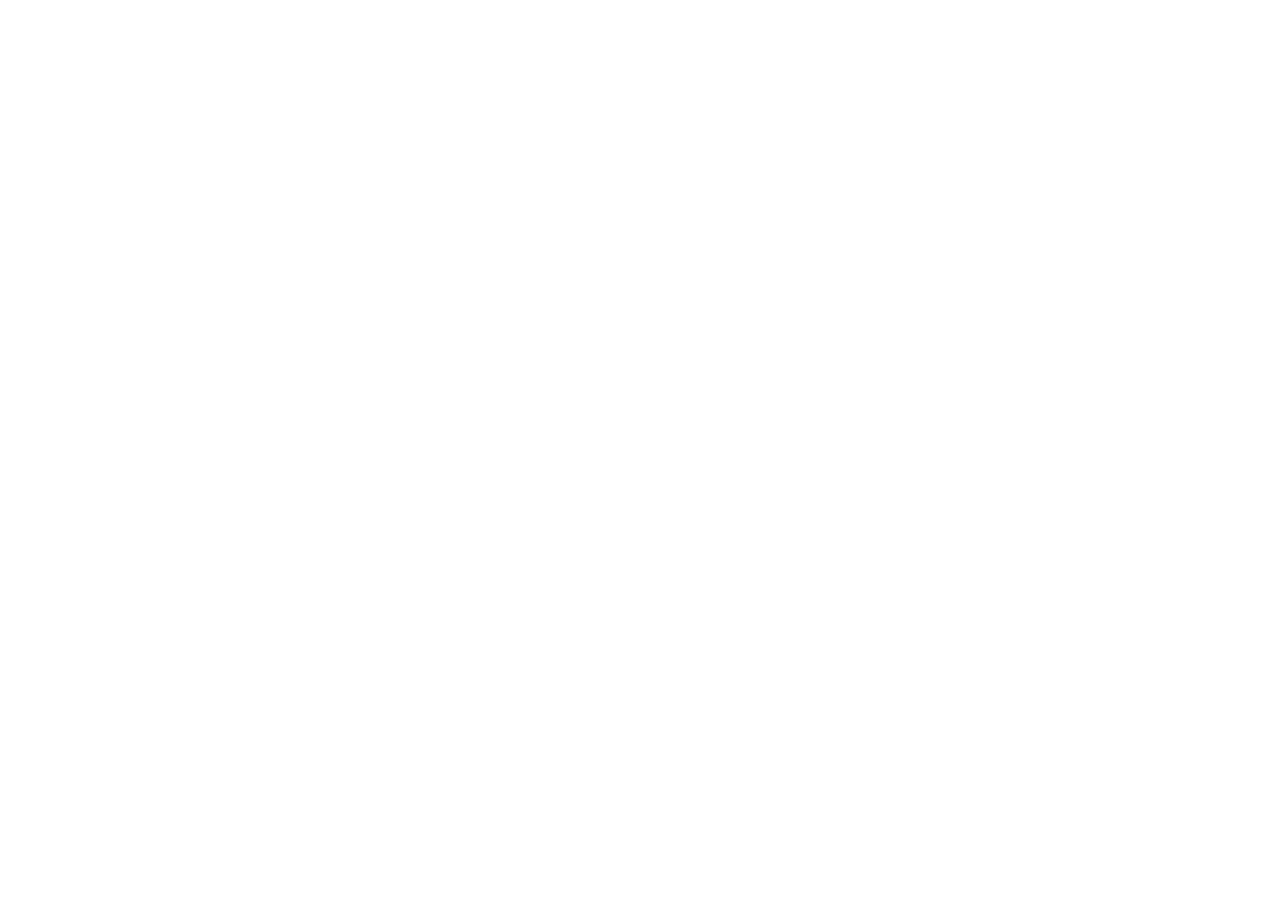
==== index.html @ 8645fa0c "Added html and css files" ====
<!DOCTYPE html>
<html lang="en">
<head>
    <meta charset="UTF-8">
    <meta name="viewport" content="width=device-width, initial-scale=1.0">
    <meta http-equiv="X-UA-Compatible" content="ie=edge">
    <title>A webpage about me</title>
</head>
<body>
    
    
</body>
</html>
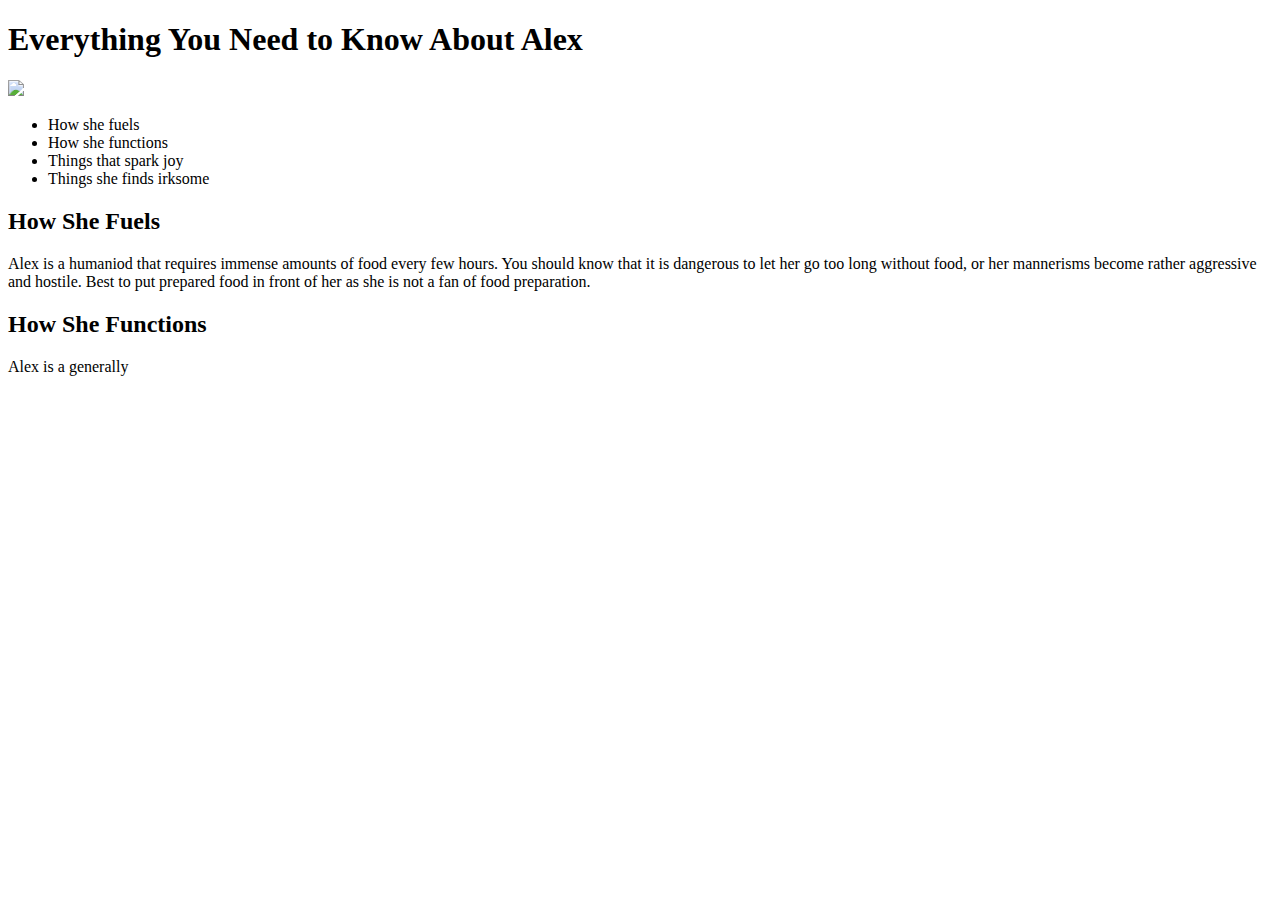
==== commit 0f79d99d: "made a new branch, because I forgot to, and began my HTML" ====
--- a/index.html
+++ b/index.html
@@ -7,7 +7,26 @@
     <title>A webpage about me</title>
 </head>
 <body>
-    
+    <h1>Everything You Need to Know About Alex</h1>
+
+    <img src="https://d2g8igdw686xgo.cloudfront.net/37131652_1550357560852911_r.jpeg">
+
+    <ul>
+        <li>How she fuels</li>
+        <li>How she functions</li>
+        <li>Things that spark joy</li>
+        <li>Things she finds irksome</li>
+    </ul>
+
+    <h2>How She Fuels</h2>
+    <p>Alex is a humaniod that requires immense amounts of food every few hours.
+    You should know that it is dangerous to let her go too long without food, or her
+    mannerisms become rather aggressive and hostile. Best to put prepared food in front of her
+    as she is not a fan of food preparation.
+    </p>
+
+    <h2>How She Functions</h2>
+    <p>Alex is a generally </p>
     
 </body>
 </html>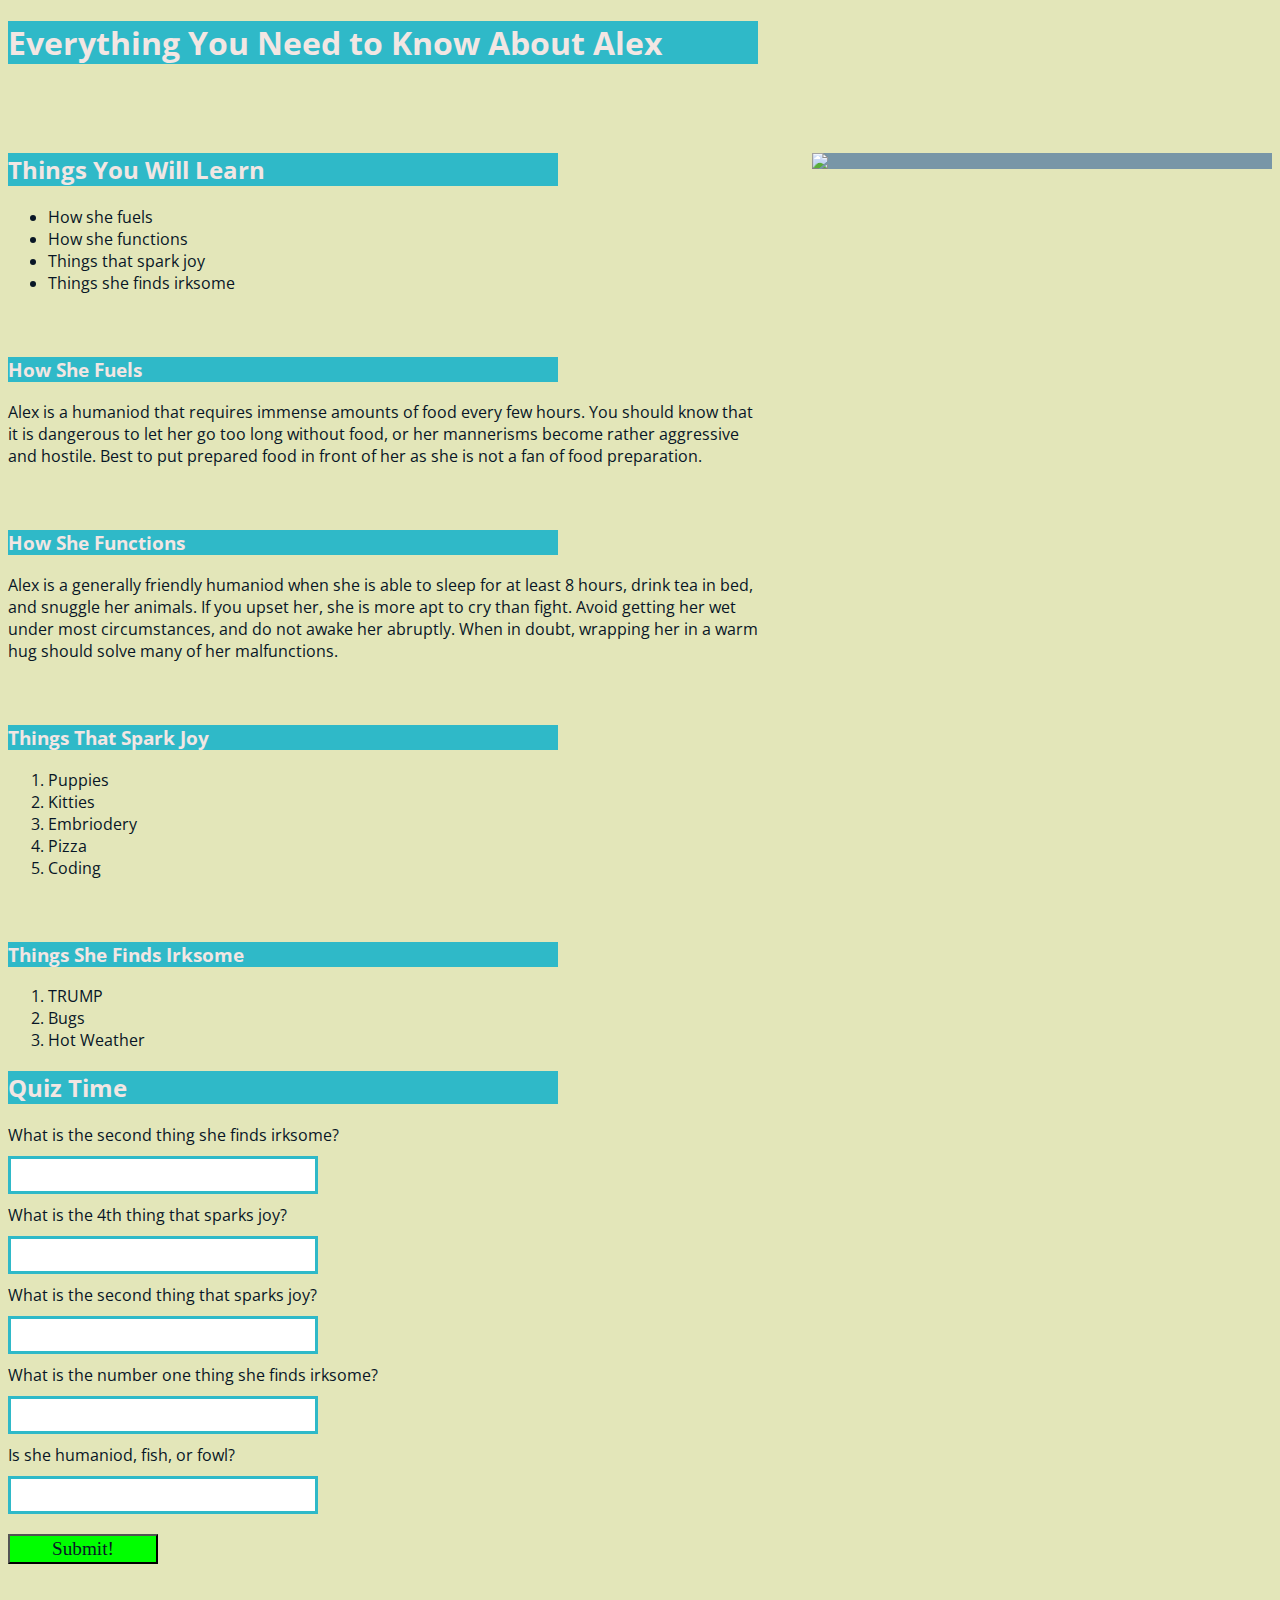
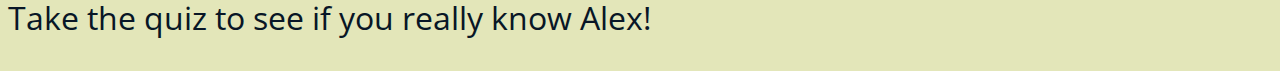
==== commit 0b436a7d: "I reorganized my file structure" ====
--- a/index.html
+++ b/index.html
@@ -1,6 +1,7 @@
 <!DOCTYPE html>
 <html lang="en">
 <head>
+    <link rel="stylesheet" href="./src/styles.css">
     <meta charset="UTF-8">
     <meta name="viewport" content="width=device-width, initial-scale=1.0">
     <meta http-equiv="X-UA-Compatible" content="ie=edge">
@@ -9,24 +10,75 @@
 <body>
     <h1>Everything You Need to Know About Alex</h1>
 
-    <img src="https://d2g8igdw686xgo.cloudfront.net/37131652_1550357560852911_r.jpeg">
+    <img id="image" src="https://d2g8igdw686xgo.cloudfront.net/37131652_1550357560852911_r.jpeg">
 
+    <h2>Things You Will Learn</h2>
     <ul>
         <li>How she fuels</li>
         <li>How she functions</li>
         <li>Things that spark joy</li>
         <li>Things she finds irksome</li>
     </ul>
-
-    <h2>How She Fuels</h2>
+    
+    <h3>How She Fuels</h3>
     <p>Alex is a humaniod that requires immense amounts of food every few hours.
     You should know that it is dangerous to let her go too long without food, or her
     mannerisms become rather aggressive and hostile. Best to put prepared food in front of her
-    as she is not a fan of food preparation.
-    </p>
+    as she is not a fan of food preparation.</p>
 
-    <h2>How She Functions</h2>
-    <p>Alex is a generally </p>
+    <h3>How She Functions</h3>
+    <p>Alex is a generally friendly humaniod when she is able to sleep for at least 8 hours, drink 
+    tea in bed, and snuggle her animals. If you upset her, she is more apt to cry than fight. Avoid getting
+    her wet under most circumstances, and do not awake her abruptly. When in doubt, wrapping her in a 
+    warm hug should solve many of her malfunctions.</p>
+
+    <h3>Things That Spark Joy</h3>
+    <ol>
+        <li>Puppies</li>
+        <li>Kitties</li>
+        <li>Embriodery</li>
+        <li>Pizza</li>
+        <li>Coding</li>
+    </ol>
+
+    <h3>Things She Finds Irksome</h3>
+    <ol>
+        <li>TRUMP</li>
+        <li>Bugs</li>
+        <li>Hot Weather</li>
+    </ol>
+
+    <section>
+            <h2>Quiz Time</h2>
+            <div>
+                <label for="q1">What is the second thing she finds irksome?</label>
+                <input id="q1">
+            </div>
+    
+            <div>
+                <label for="q2">What is the 4th thing that sparks joy?</label>
+                <input id="q2">
+            </div>
+    
+            <div>
+                <label for="q3">What is the second thing that sparks joy?</label>
+                <input id="q3">
+            </div>
+    
+            <div>
+                <label for="q4">What is the number one thing she finds irksome?</label>
+                <input id="q4">
+            </div>
+    
+            <div>
+                <label for="q5">Is she humaniod, fish, or fowl?</label>
+                <input id="q5">
+            </div>
+            <div>
+                <button id="submit-button">Submit!</button>
+            </div>
+            <p id="quiz-result">Take the quiz to see if you really know Alex!</p>
+        </section>
     
 </body>
 </html>--- a/src/styles.css
+++ b/src/styles.css
@@ -0,0 +1,64 @@
+@import url('https://fonts.googleapis.com/css?family=Open+Sans');
+
+body {
+    font-family: Open Sans;
+    background-color: #E3E6B9;
+    color: #081626;
+}
+
+h1 {
+    color: #F2E6E3;
+    background-color: #2FB9C8;
+    width: 750px;
+    margin-bottom: 7%;
+}
+
+h2 {
+    color: #F2E6E3;
+    background-color: #2FB9C8;
+    width: 550px;
+}
+
+h3 {
+    color: #F2E6E3;
+    background-color: #2FB9C8;
+    width: 550px;
+    margin-top: 5%;
+}
+
+p {
+    width: 750px;
+}
+
+#image {
+    width: 460px;
+    height: auto;
+    background-color: #7896A7;
+    float: right;
+}
+
+label, input {
+    display: block;
+    margin-bottom: 10px;
+}
+
+input {
+    border: 3px #2FB9C8 solid;
+    height: 30px;
+    width: 300px;
+}
+
+button {
+    margin-top: 10px;
+    background-color: lime;
+    color: #081626;
+    font-family: Dokdo;
+    font-size: 1.2em;
+    height: 30px;
+    width: 150px;
+}
+
+#quiz-result {
+    font-size: 2em;
+    color: #081626;
+}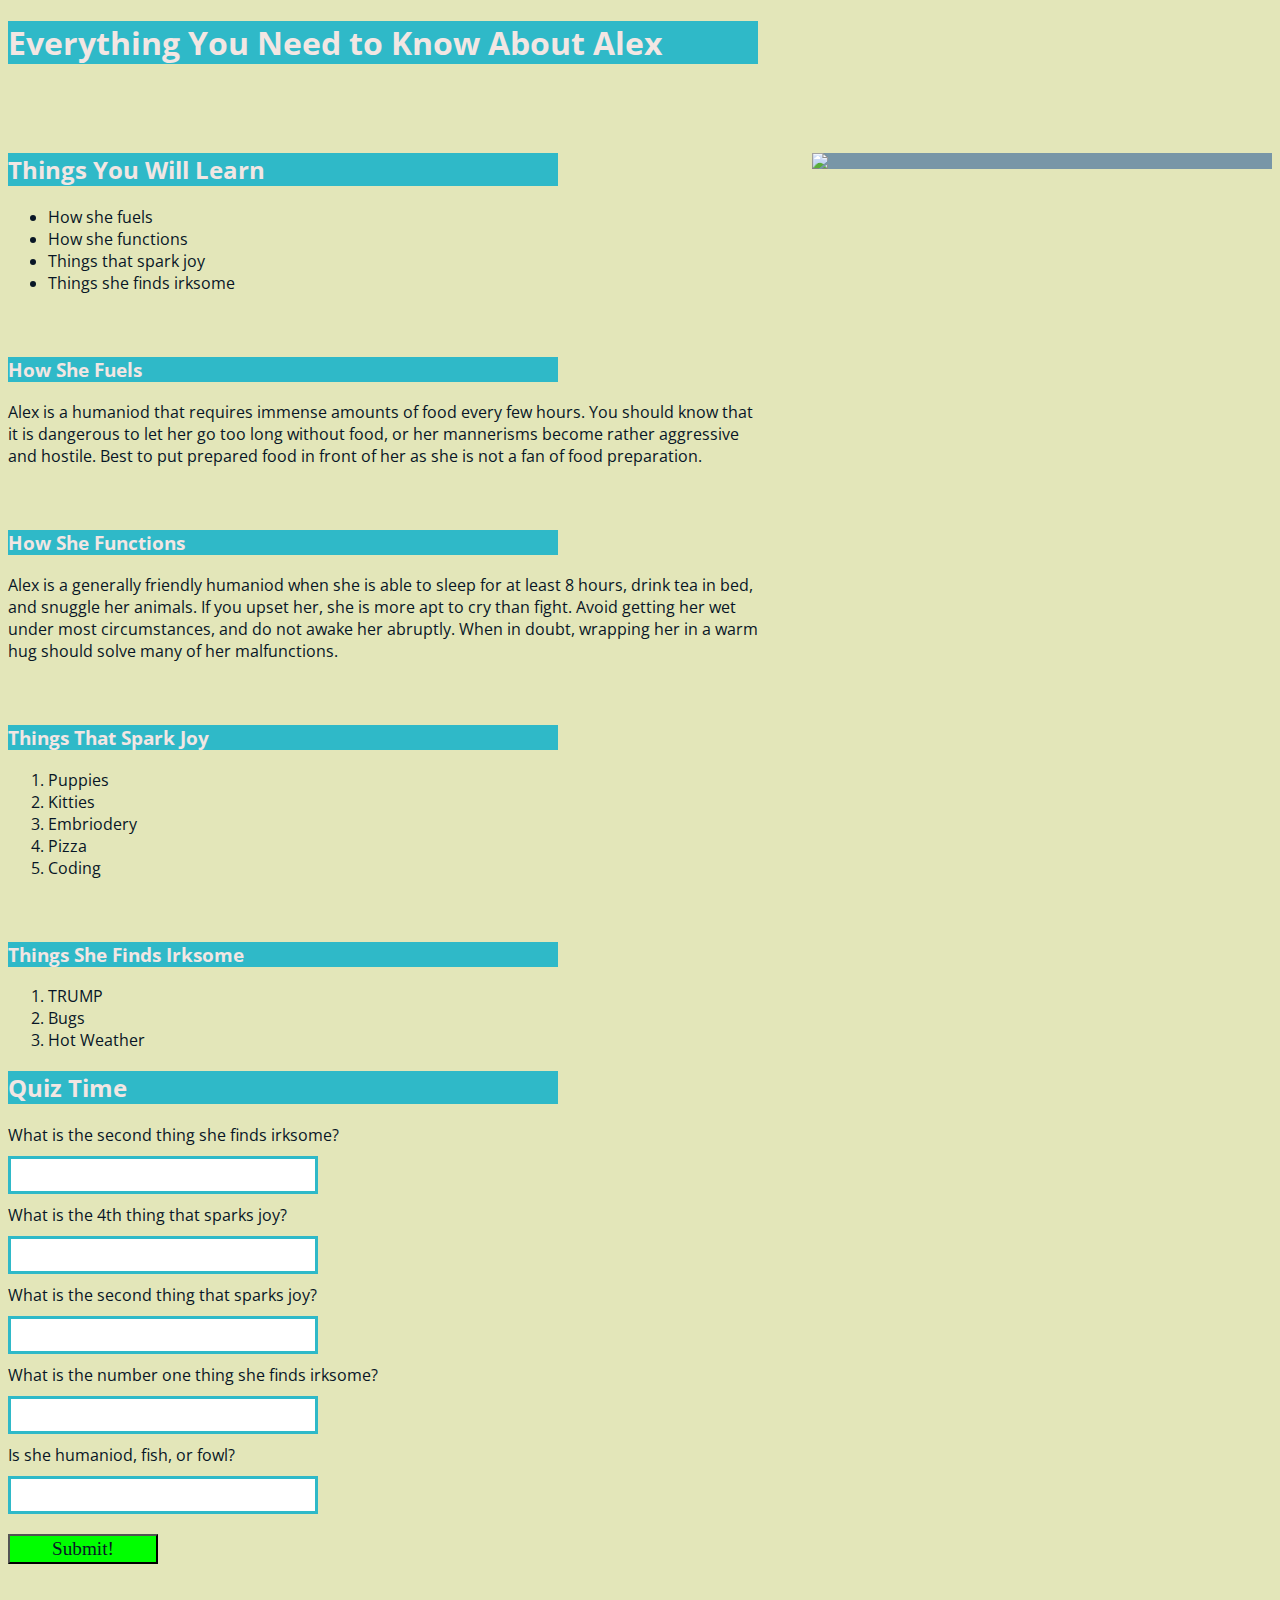
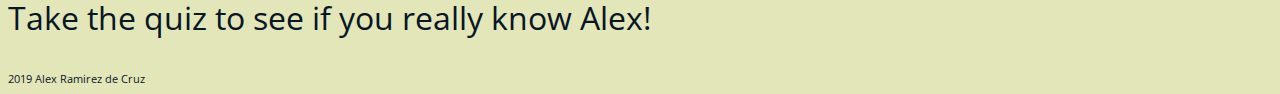
==== commit 652a2497: "I added some header, section, article, and footer tags to clean things up a bit" ====
--- a/index.html
+++ b/index.html
@@ -8,77 +8,90 @@
     <title>A webpage about me</title>
 </head>
 <body>
-    <h1>Everything You Need to Know About Alex</h1>
+    <header>
+        <h1>Everything You Need to Know About Alex</h1>
 
-    <img id="image" src="https://d2g8igdw686xgo.cloudfront.net/37131652_1550357560852911_r.jpeg">
+        <img id="image" src="https://d2g8igdw686xgo.cloudfront.net/37131652_1550357560852911_r.jpeg">
 
-    <h2>Things You Will Learn</h2>
-    <ul>
-        <li>How she fuels</li>
-        <li>How she functions</li>
-        <li>Things that spark joy</li>
-        <li>Things she finds irksome</li>
-    </ul>
-    
-    <h3>How She Fuels</h3>
-    <p>Alex is a humaniod that requires immense amounts of food every few hours.
-    You should know that it is dangerous to let her go too long without food, or her
-    mannerisms become rather aggressive and hostile. Best to put prepared food in front of her
-    as she is not a fan of food preparation.</p>
+        <h2>Things You Will Learn</h2>
+        <ul>
+            <li>How she fuels</li>
+            <li>How she functions</li>
+            <li>Things that spark joy</li>
+            <li>Things she finds irksome</li>
+        </ul>
+    </header>
+    <article>
+        <section>
+            <h3>How She Fuels</h3>
+            <p>Alex is a humaniod that requires immense amounts of food every few hours.
+            You should know that it is dangerous to let her go too long without food, or her
+            mannerisms become rather aggressive and hostile. Best to put prepared food in front of her
+            as she is not a fan of food preparation.</p>
+        </section>
 
-    <h3>How She Functions</h3>
-    <p>Alex is a generally friendly humaniod when she is able to sleep for at least 8 hours, drink 
-    tea in bed, and snuggle her animals. If you upset her, she is more apt to cry than fight. Avoid getting
-    her wet under most circumstances, and do not awake her abruptly. When in doubt, wrapping her in a 
-    warm hug should solve many of her malfunctions.</p>
+        <section>
+            <h3>How She Functions</h3>
+            <p>Alex is a generally friendly humaniod when she is able to sleep for at least 8 hours, drink 
+            tea in bed, and snuggle her animals. If you upset her, she is more apt to cry than fight. Avoid getting
+            her wet under most circumstances, and do not awake her abruptly. When in doubt, wrapping her in a 
+            warm hug should solve many of her malfunctions.</p>
+        </section>
 
-    <h3>Things That Spark Joy</h3>
-    <ol>
-        <li>Puppies</li>
-        <li>Kitties</li>
-        <li>Embriodery</li>
-        <li>Pizza</li>
-        <li>Coding</li>
-    </ol>
+        <section>
+            <h3>Things That Spark Joy</h3>
+            <ol>
+                <li>Puppies</li>
+                <li>Kitties</li>
+                <li>Embriodery</li>
+                <li>Pizza</li>
+                <li>Coding</li>
+            </ol>
+        </section>
 
-    <h3>Things She Finds Irksome</h3>
-    <ol>
-        <li>TRUMP</li>
-        <li>Bugs</li>
-        <li>Hot Weather</li>
-    </ol>
+        <section>
+            <h3>Things She Finds Irksome</h3>
+            <ol>
+                <li>TRUMP</li>
+                <li>Bugs</li>
+                <li>Hot Weather</li>
+            </ol>
+       </section>
 
-    <section>
-            <h2>Quiz Time</h2>
-            <div>
-                <label for="q1">What is the second thing she finds irksome?</label>
-                <input id="q1">
-            </div>
-    
-            <div>
-                <label for="q2">What is the 4th thing that sparks joy?</label>
-                <input id="q2">
-            </div>
-    
-            <div>
-                <label for="q3">What is the second thing that sparks joy?</label>
-                <input id="q3">
-            </div>
-    
-            <div>
-                <label for="q4">What is the number one thing she finds irksome?</label>
-                <input id="q4">
-            </div>
-    
-            <div>
-                <label for="q5">Is she humaniod, fish, or fowl?</label>
-                <input id="q5">
-            </div>
-            <div>
-                <button id="submit-button">Submit!</button>
-            </div>
-            <p id="quiz-result">Take the quiz to see if you really know Alex!</p>
-        </section>
-    
+        <section>
+                <h2>Quiz Time</h2>
+                <div>
+                    <label for="q1">What is the second thing she finds irksome?</label>
+                    <input id="q1">
+                </div>
+        
+                <div>
+                    <label for="q2">What is the 4th thing that sparks joy?</label>
+                    <input id="q2">
+                </div>
+        
+                <div>
+                    <label for="q3">What is the second thing that sparks joy?</label>
+                    <input id="q3">
+                </div>
+        
+                <div>
+                    <label for="q4">What is the number one thing she finds irksome?</label>
+                    <input id="q4">
+                </div>
+        
+                <div>
+                    <label for="q5">Is she humaniod, fish, or fowl?</label>
+                    <input id="q5">
+                </div>
+                <div>
+                    <button id="submit-button">Submit!</button>
+                </div>
+                <p id="quiz-result">Take the quiz to see if you really know Alex!</p>
+            </section>
+            <footer>2019 Alex Ramirez de Cruz</footer>
+        </article>
+
+<script type="module" src="./src/app.js"></script>  
 </body>
 </html>--- a/src/styles.css
+++ b/src/styles.css
@@ -61,4 +61,8 @@
 #quiz-result {
     font-size: 2em;
     color: #081626;
+}
+
+footer {
+    font-size: .7em;
 }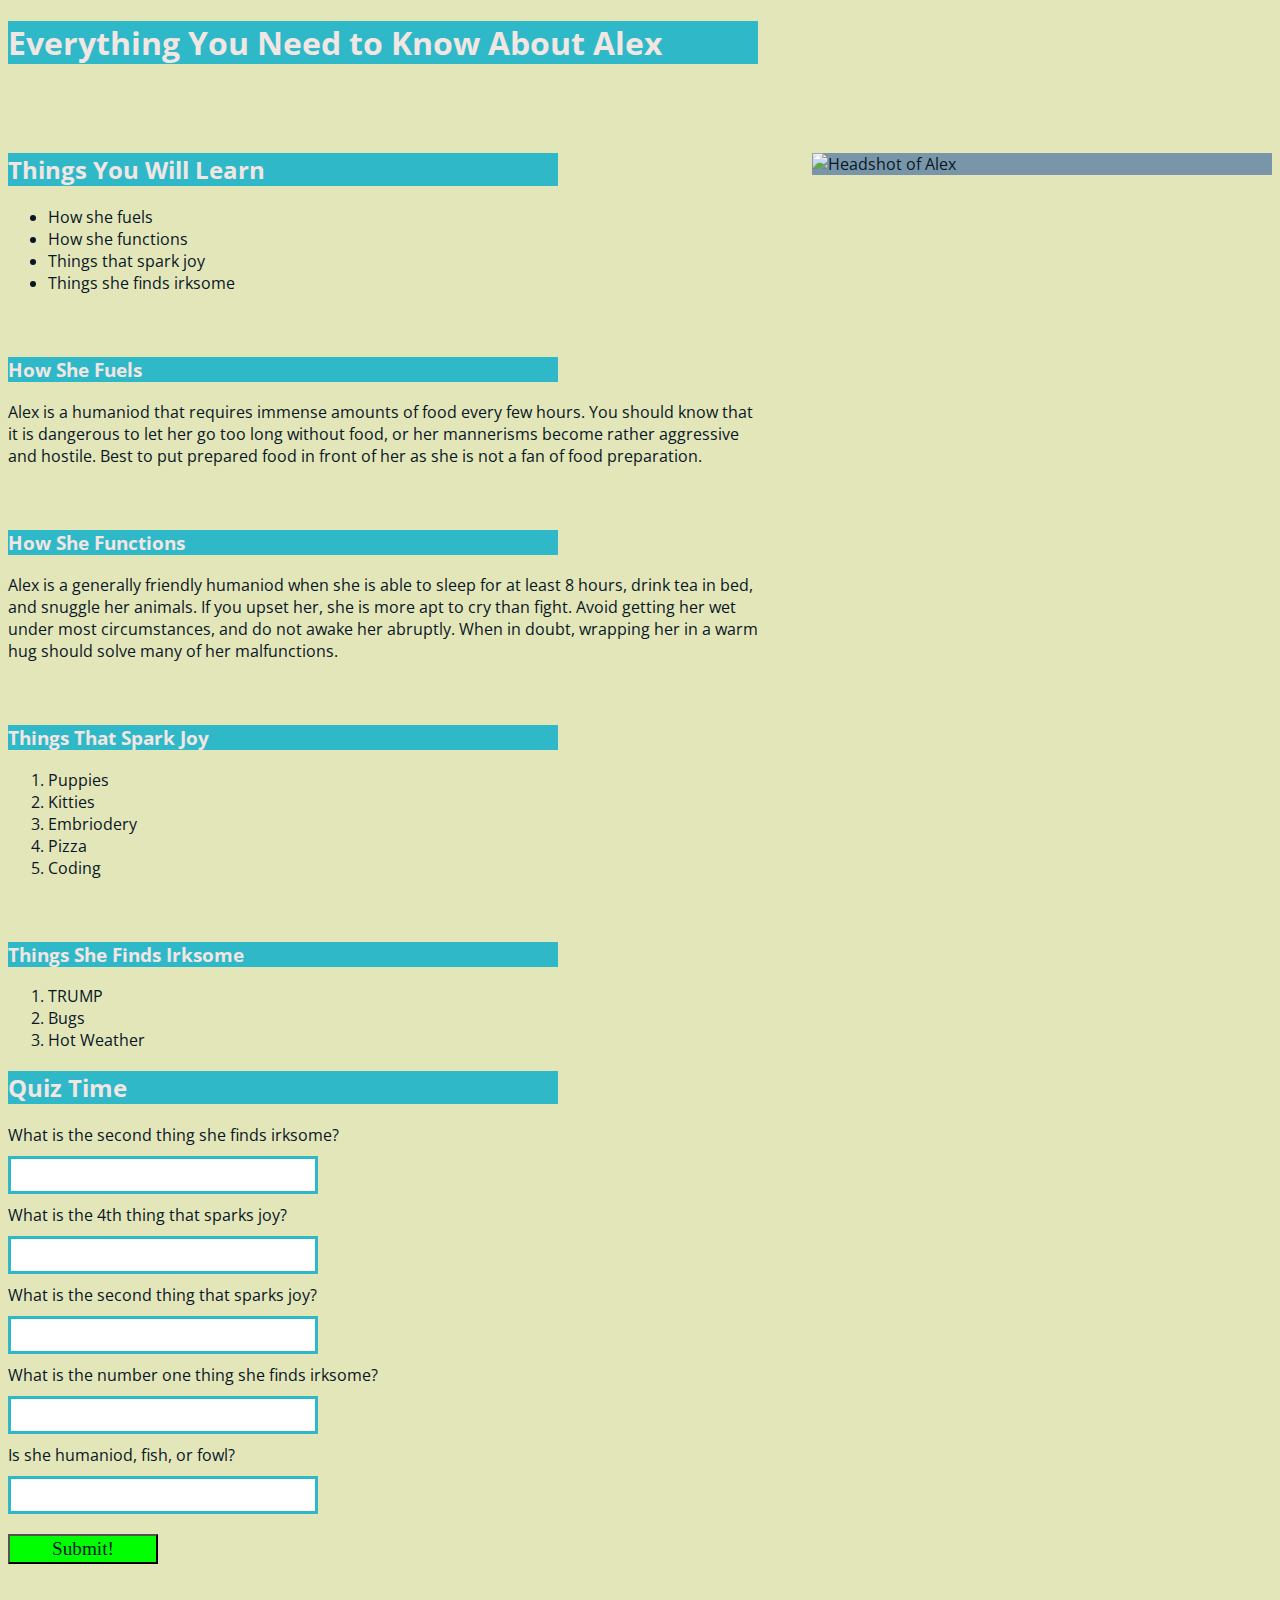
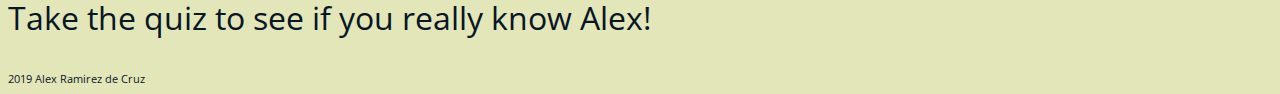
==== commit 836985f9: "changed something in my function and added an alt tag to my pic" ====
--- a/index.html
+++ b/index.html
@@ -11,7 +11,7 @@
     <header>
         <h1>Everything You Need to Know About Alex</h1>
 
-        <img id="image" src="https://d2g8igdw686xgo.cloudfront.net/37131652_1550357560852911_r.jpeg">
+        <img id="image" src="https://d2g8igdw686xgo.cloudfront.net/37131652_1550357560852911_r.jpeg" alt="Headshot of Alex">
 
         <h2>Things You Will Learn</h2>
         <ul>
